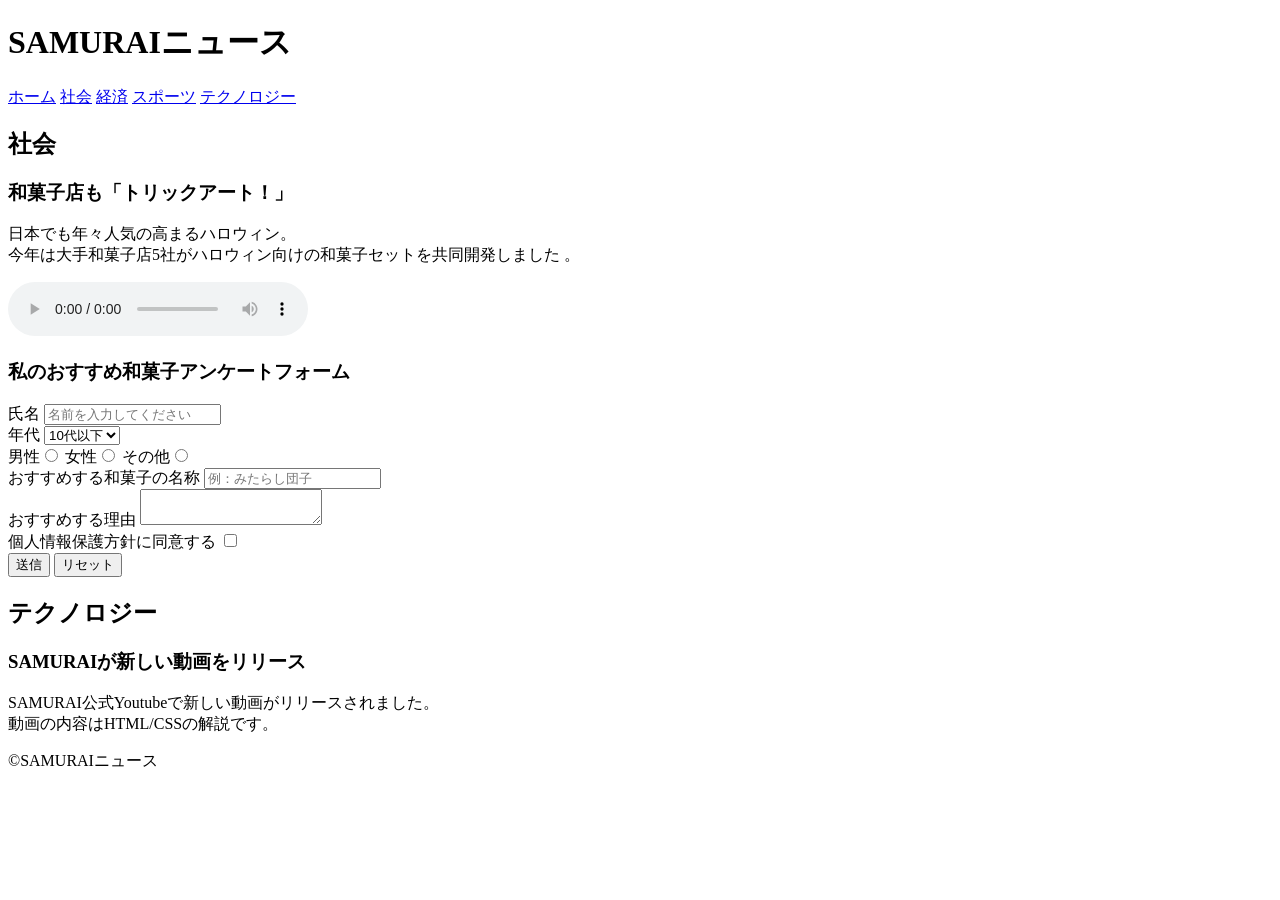
==== kadai_008/kadai_008.html @ 4e401aa1 "Fix HTML formatting and content errors" ====
<!DOCTYPE html>
<html>
<head>
  <title>8章課題</title>
  <meta name="description" content="このページは8章の課題です。">
  <meta charset="UTF-8">
</head>
<body>
  <header>
    <h1>SAMURAIニュース</h1>
    <nav>
      <a href="https://www.sejuku.net/">ホーム</a>
      <a href="https://www.sejuku.net/">社会</a>
      <a href="https://www.sejuku.net/">経済</a>
      <a href="https://www.sejuku.net/">スポーツ</a>
      <a href="https://www.sejuku.net/">テクノロジー</a>
    </nav>
  </header>
  <main>
    <article>
      <h2>社会</h2>
      <section>
        <h3>和菓子店も「トリックアート！」</h3>
        <p>日本でも年々人気の高まるハロウィン。<br>
          今年は大手和菓子店5社がハロウィン向けの和菓子セットを共同開発しました
          <img src=""\kadai_008\kadai_008_ichi.mp3"" alt="">。  
        </p>
        <audio src="kadai_008_ichi.mp3" controls></audio>
       </section>
      <section>
        <h3>私のおすすめ和菓子アンケートフォーム</h3>
        <form>
          <label>氏名</label>
<input type="text" placeholder="名前を入力してください">
<br>
<label>年代</label>

<select>
    <option>10代以下</option>
    <option>20代</option>
    <option>30代</option>
    <option>40代以上</option>
    
</select>
    <br>
    <label>男性</label><input type="radio" name="gender" value="male">
    <label>女性</label><input type="radio" name="gender" value="female">
    <label>その他</label><input type="radio" name="gender" value="other">
    <br>

    <label>おすすめする和菓子の名称</label>
    <input type="text" placeholder="例：みたらし団子">
    <br>

    <label>おすすめする理由</label>
    <textarea></textarea>
    <br>

    <label >個人情報保護方針に同意する</label>
    <input type="checkbox">
    <br>
    
    
    <input type="submit" value="送信">
    <input type="reset" value="リセット">
        </form>
      </section>
    </article>
    <article>
      <h2>テクノロジー</h2>
      <section>
        <h3>SAMURAIが新しい動画をリリース</h3>
        <p>SAMURAI公式Youtubeで新しい動画がリリースされました。<br>
         動画の内容はHTML/CSSの解説です。 
        </p>
      </section>
    </article>
  </main>
  <footer>
    <p>&copy;SAMURAIニュース</p>
  </footer>
</body>
</html>
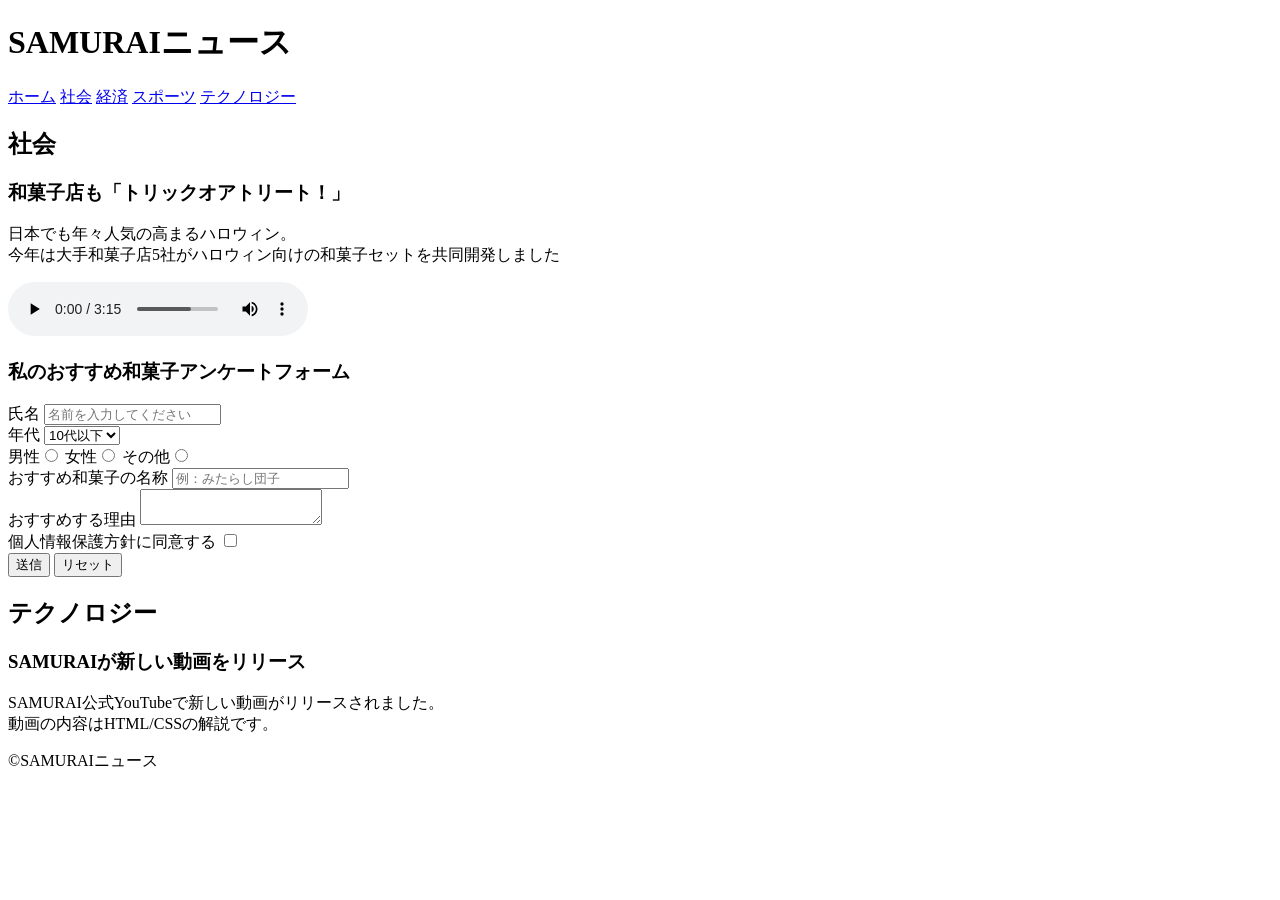
==== commit 64eb50ff: "Add files via upload" ====
--- a/kadai_008/kadai_008.html
+++ b/kadai_008/kadai_008.html
@@ -20,12 +20,11 @@
     <article>
       <h2>社会</h2>
       <section>
-        <h3>和菓子店も「トリックアート！」</h3>
+        <h3>和菓子店も「トリックオアトリート！」</h3>
         <p>日本でも年々人気の高まるハロウィン。<br>
           今年は大手和菓子店5社がハロウィン向けの和菓子セットを共同開発しました
-          <img src=""\kadai_008\kadai_008_ichi.mp3"" alt="">。  
         </p>
-        <audio src="kadai_008_ichi.mp3" controls></audio>
+        <audio src="ichi.mp3" controls></audio>
        </section>
       <section>
         <h3>私のおすすめ和菓子アンケートフォーム</h3>
@@ -48,7 +47,7 @@
     <label>その他</label><input type="radio" name="gender" value="other">
     <br>
 
-    <label>おすすめする和菓子の名称</label>
+    <label>おすすめ和菓子の名称</label>
     <input type="text" placeholder="例：みたらし団子">
     <br>
 
@@ -70,7 +69,7 @@
       <h2>テクノロジー</h2>
       <section>
         <h3>SAMURAIが新しい動画をリリース</h3>
-        <p>SAMURAI公式Youtubeで新しい動画がリリースされました。<br>
+        <p>SAMURAI公式YouTubeで新しい動画がリリースされました。<br>
          動画の内容はHTML/CSSの解説です。 
         </p>
       </section>
@@ -80,4 +79,4 @@
     <p>&copy;SAMURAIニュース</p>
   </footer>
 </body>
-</html>
+</html>
